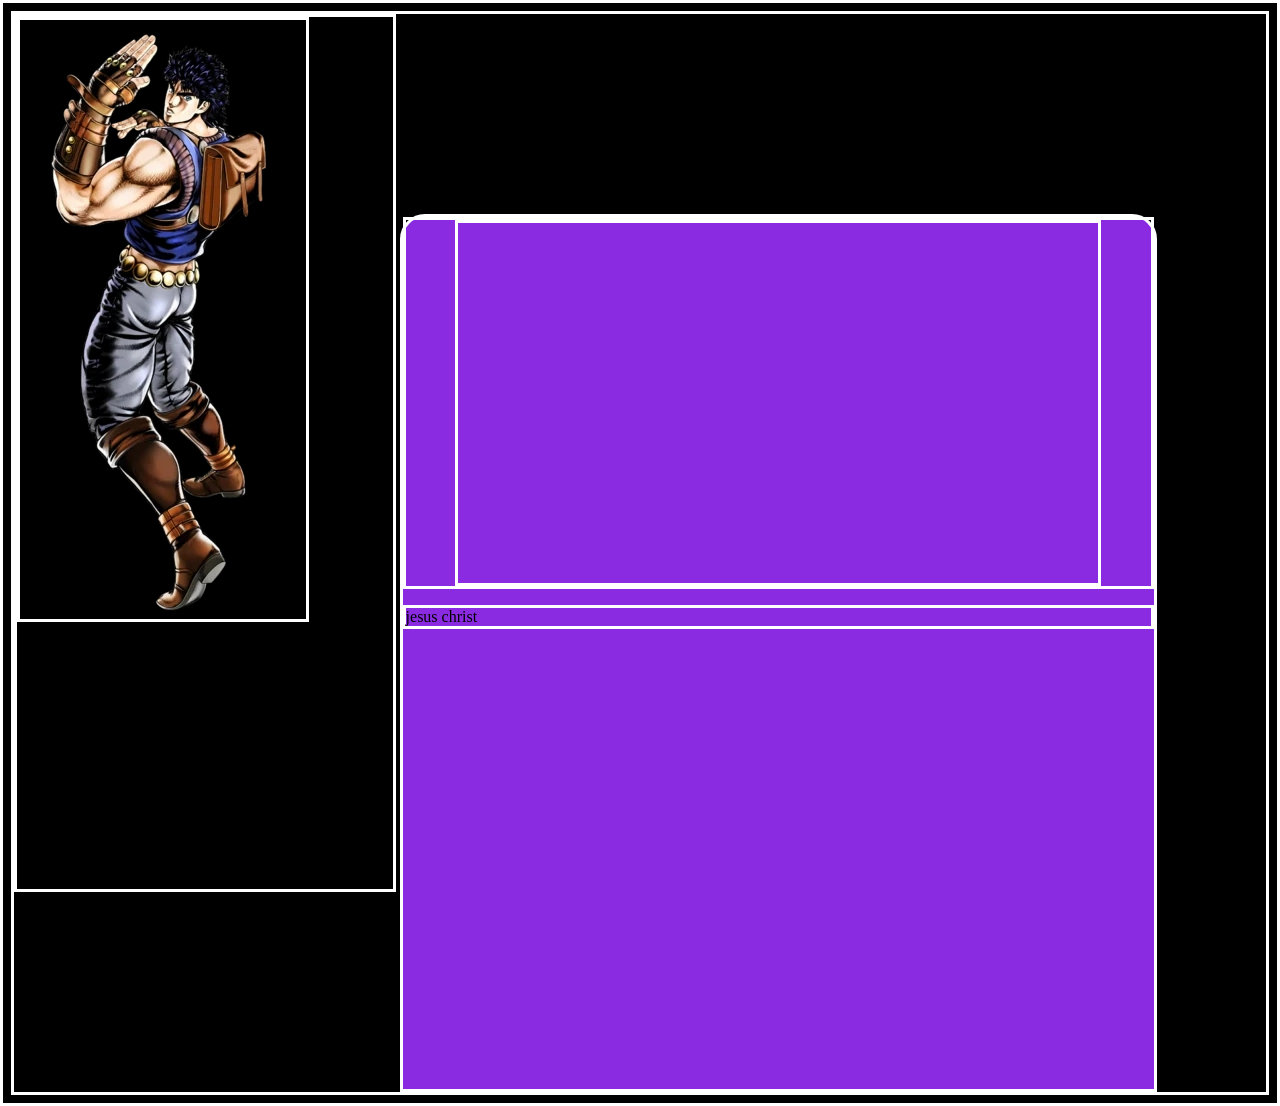
==== jojo_site_project/part-1.html @ ecb53981 "Add files via upload" ====
<html>
    <head>

        
        <!-- tete du site -->
        <meta http-equiv="Content-Security-Policy" content="frame-ancestors 'self' https://www.youtube.com;">
        <title>JoJo Bizzare Adventure</title>
        <link rel="icon" type="image/x-icon" href="images_site_jojo/befavicon.ico" />

    </head>
    <body>

        <!-- image du jojo de cette partie -->
        <div class = "image">
            <img src = "images_site_jojo/Jonathan_jojoeoh.webp" alt = "jonathan">
        </div>

        <div class = "tab">

            <!-- video youtube -->
            <center><iframe class = "youtube_video" id="ytplayer" type="text/html" width="640" height="360" src="https://www.youtube.com/watch?v=DT0yV2ZYrBQ" frameborder="0"></iframe></center>
            
            <p>jesus christ</p>

        </div>
        
    </body>
</html>

<style>

    /* background color */
    body{

        background-color: black;

    }

    *{

        border:solid white;

    }

    /* le div pour l'image de jojo */
    .image{

        display:inline-block;
        height:100%;
        width:30% ;
        
    }

    /* le div avec le texte dedans */
    .tab{

        display: inline-block;
        background-color: blueviolet;
        border-top-left-radius:25px ;
        border-top-right-radius: 25px;
        width: 60%;
        height: 100%;

    }

    youtube_video{

        display: inline-block;
        border-radius: 2px;

    }


</style>
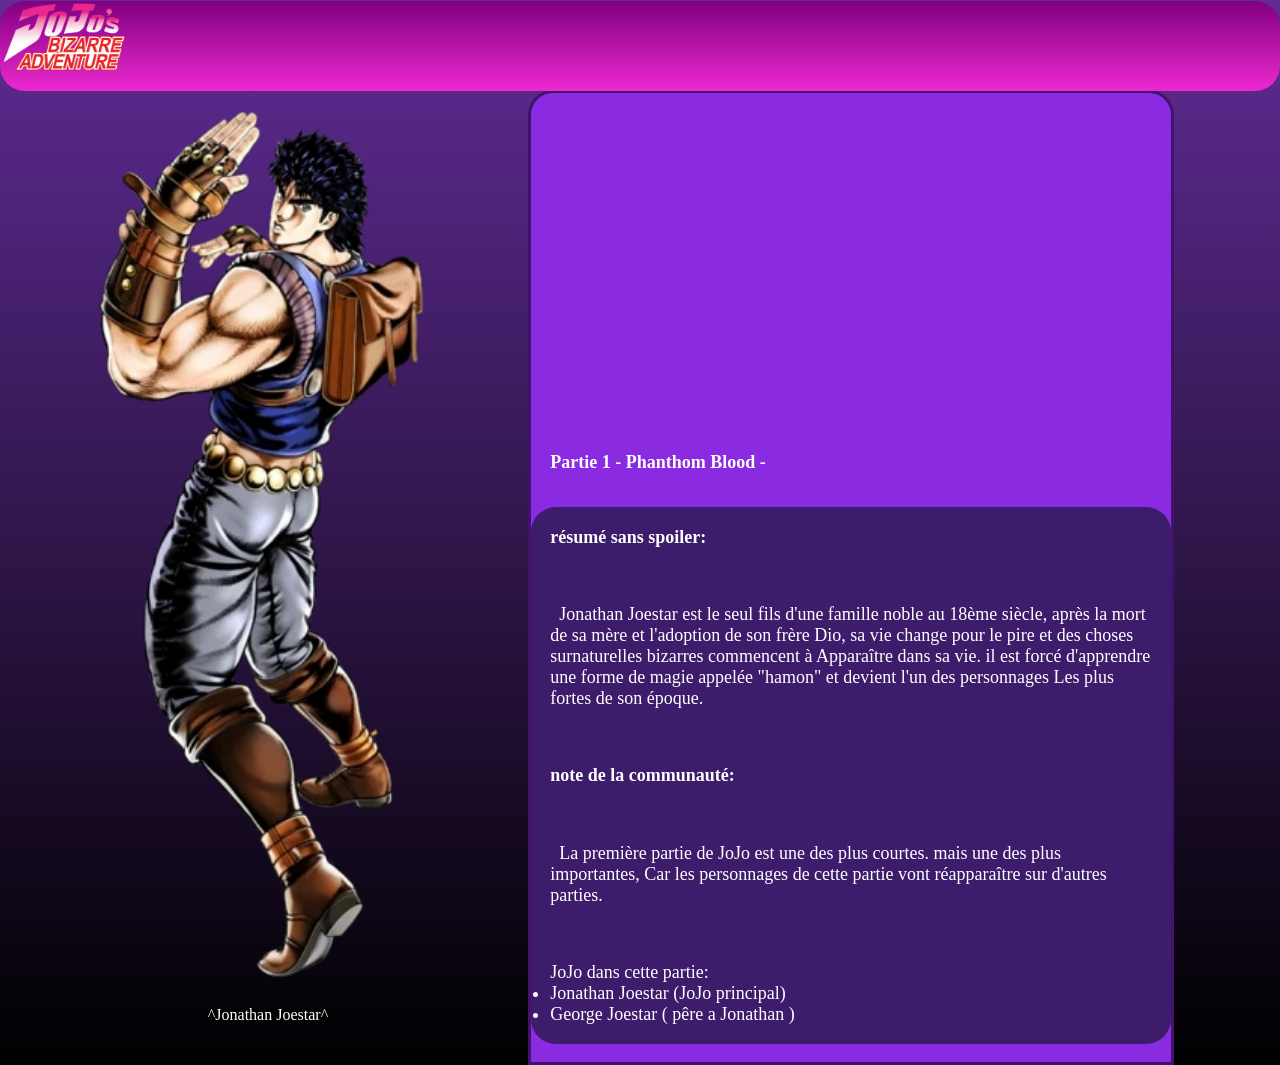
==== commit d65d9204: "Add files via upload" ====
--- a/jojo_site_project/part-1.html
+++ b/jojo_site_project/part-1.html
@@ -4,71 +4,74 @@
         
         <!-- tete du site -->
         <meta http-equiv="Content-Security-Policy" content="frame-ancestors 'self' https://www.youtube.com;">
+        
         <title>JoJo Bizzare Adventure</title>
+        
         <link rel="icon" type="image/x-icon" href="images_site_jojo/befavicon.ico" />
+        <link href="styles_site_jojo/part-1.css" rel="stylesheet" />
 
     </head>
     <body>
 
+
+        <!--header do site-->
+        <header class = "header_class">
+
+            <img class="button_image" src = "images_site_jojo/jojo_logo-removebg-preview.png" alt = "return_home" onclick="document.location.href = 'site_jojo.html';">
+        
+        </header>*
+
+
         <!-- image du jojo de cette partie -->
-        <div class = "image">
-            <img src = "images_site_jojo/Jonathan_jojoeoh.webp" alt = "jonathan">
-        </div>
+        <div class = "image_div"><center>
+
+            <img class = "image" src = "images_site_jojo/Jonathan_jojoeoh.webp" alt = "jonathan">
+
+            <p style = "background-color: rgba(0, 0, 0, 0.413); color:white;" >^Jonathan Joestar^</p>
+
+        </center></div>
+
 
         <div class = "tab">
 
             <!-- video youtube -->
-            <center><iframe class = "youtube_video" id="ytplayer" type="text/html" width="640" height="360" src="https://www.youtube.com/watch?v=DT0yV2ZYrBQ" frameborder="0"></iframe></center>
+            <center><iframe style = "margin:1%"  width="560" height="315" src="https://www.youtube.com/embed/DT0yV2ZYrBQ?si=Y6TLtqOudGSc-_vj" title="YouTube video player" frameborder="0" allow="accelerometer; autoplay; clipboard-write; encrypted-media; gyroscope; picture-in-picture; web-share" referrerpolicy="strict-origin-when-cross-origin" allowfullscreen></iframe></center>
             
-            <p>jesus christ</p>
+            <!--style est dans la balise pour ne pas creer trop de classes et faire le css trop dense-->
+            <h1 class = "texte" >Partie 1 - Phanthom Blood - </h1>
+
+            <!--le texte resumant cette partie-->
+
+            <div class = "soustab">
+
+                <h2 class ="texte"> résumé sans spoiler: </h2>
+
+                <p class ="texte"> 
+
+                    &#8202&#8202&#8202&#8202 Jonathan Joestar est le seul fils d'une famille noble au 18ème siècle, après la mort de sa mère
+                    et l'adoption de son frère Dio, sa vie change pour le pire et des choses surnaturelles bizarres commencent à 
+                    Apparaître dans sa vie. il est forcé d'apprendre une forme de magie appelée "hamon" et devient l'un des personnages
+                    Les plus fortes de son époque.
+
+                </p><!--bla bla bla-->
+
+                <h2 class ="texte"> note de la communauté: </h2>
+
+                <p class ="texte">
+                    &#8202&#8202&#8202&#8202 La première partie de JoJo est une des plus courtes. mais une des plus importantes, 
+                    Car les personnages de cette partie vont réapparaître sur d'autres parties.
+                </p>
+
+                <ul class = "texte"> JoJo dans cette partie:
+                    
+                    <li>Jonathan Joestar (JoJo principal)</li>
+                    <li>George Joestar ( pêre a Jonathan )</li>
+
+                </ul>
+
+            </div>
 
         </div>
         
     </body>
 </html>
-
-<style>
-
-    /* background color */
-    body{
-
-        background-color: black;
-
-    }
-
-    *{
-
-        border:solid white;
-
-    }
-
-    /* le div pour l'image de jojo */
-    .image{
-
-        display:inline-block;
-        height:100%;
-        width:30% ;
-        
-    }
-
-    /* le div avec le texte dedans */
-    .tab{
-
-        display: inline-block;
-        background-color: blueviolet;
-        border-top-left-radius:25px ;
-        border-top-right-radius: 25px;
-        width: 60%;
-        height: 100%;
-
-    }
-
-    youtube_video{
-
-        display: inline-block;
-        border-radius: 2px;
-
-    }
-
-
-</style>
--- a/jojo_site_project/styles_site_jojo/part-1.css
+++ b/jojo_site_project/styles_site_jojo/part-1.css
@@ -0,0 +1,95 @@
+
+    /* background color */
+    body {
+
+        /*gradient pour plus de bauté*/
+        background: rgb(246,255,68);
+        background: linear-gradient(180deg, rgba(246,255,68,0) 0%, rgba(96,44,150,1) 0%, rgba(0,0,0,1) 100%);
+    
+        margin: 0; /*pour retirer les balises blanches autour de la page*/
+        font-family: "Josefin Slab";
+    
+    }
+
+    /*{
+
+        border:solid white;
+
+    }*/
+    
+    /*classe pour le header au top de la page*/
+    .header_class {
+    
+    position:sticky;/*pour qu'il reste sur la meme position*/
+    top:1px;
+
+    /*gradient pour plus de bauté*/
+    background: rgb(246,255,68);
+    background: linear-gradient(0deg, rgba(246,255,68,0) 0%, rgba(237,41,208,1) 0%, rgba(128,0,128,1) 100%); 
+    
+    border-radius: 25px;
+    display:block;  /*autres parametres*/
+    width:100%;
+    height:10%;
+
+    }
+
+    /* utiliséé pour une image dans le header */
+    .button_image{
+
+    border-radius: 25px;
+    display:inline;
+    height: 80%; /*parametres pour l'image*/
+    width: 10%;
+    padding:none;
+
+    }
+
+    
+    /* une classe pour le div qui contient l'image du jojo de cette partie*/
+    .image_div{
+
+        display: inline-block;
+        height: auto;
+        width: 40%;
+
+    }
+
+    /*pour l'image de jojo */
+    .image{
+
+        display:inline-block;
+        height:100%;  /*parametres pour l'image*/
+        width:  auto ;
+        
+    }
+
+    /* le div avec le texte dedans */
+    .tab{
+
+        display: inline-block;
+        background-color: blueviolet;
+        border: rgb(65, 19, 108) solid;
+        border-top-left-radius:25px ;   /* simplement un div avec des decoration pour faire le tab pour le texte/video */
+        border-top-right-radius: 25px;
+        width: 50%;
+        height:auto;
+
+    }
+
+    /*le background pour le texte*/
+    .soustab{
+
+        background-color: rgb(61, 28, 107);
+        border-radius: 25px;
+        height: auto;
+
+    }
+
+    .texte{ /*classe pour le texte dans le tab*/
+
+        color: white;
+        padding:3%;
+        font-size: large;
+
+    }
